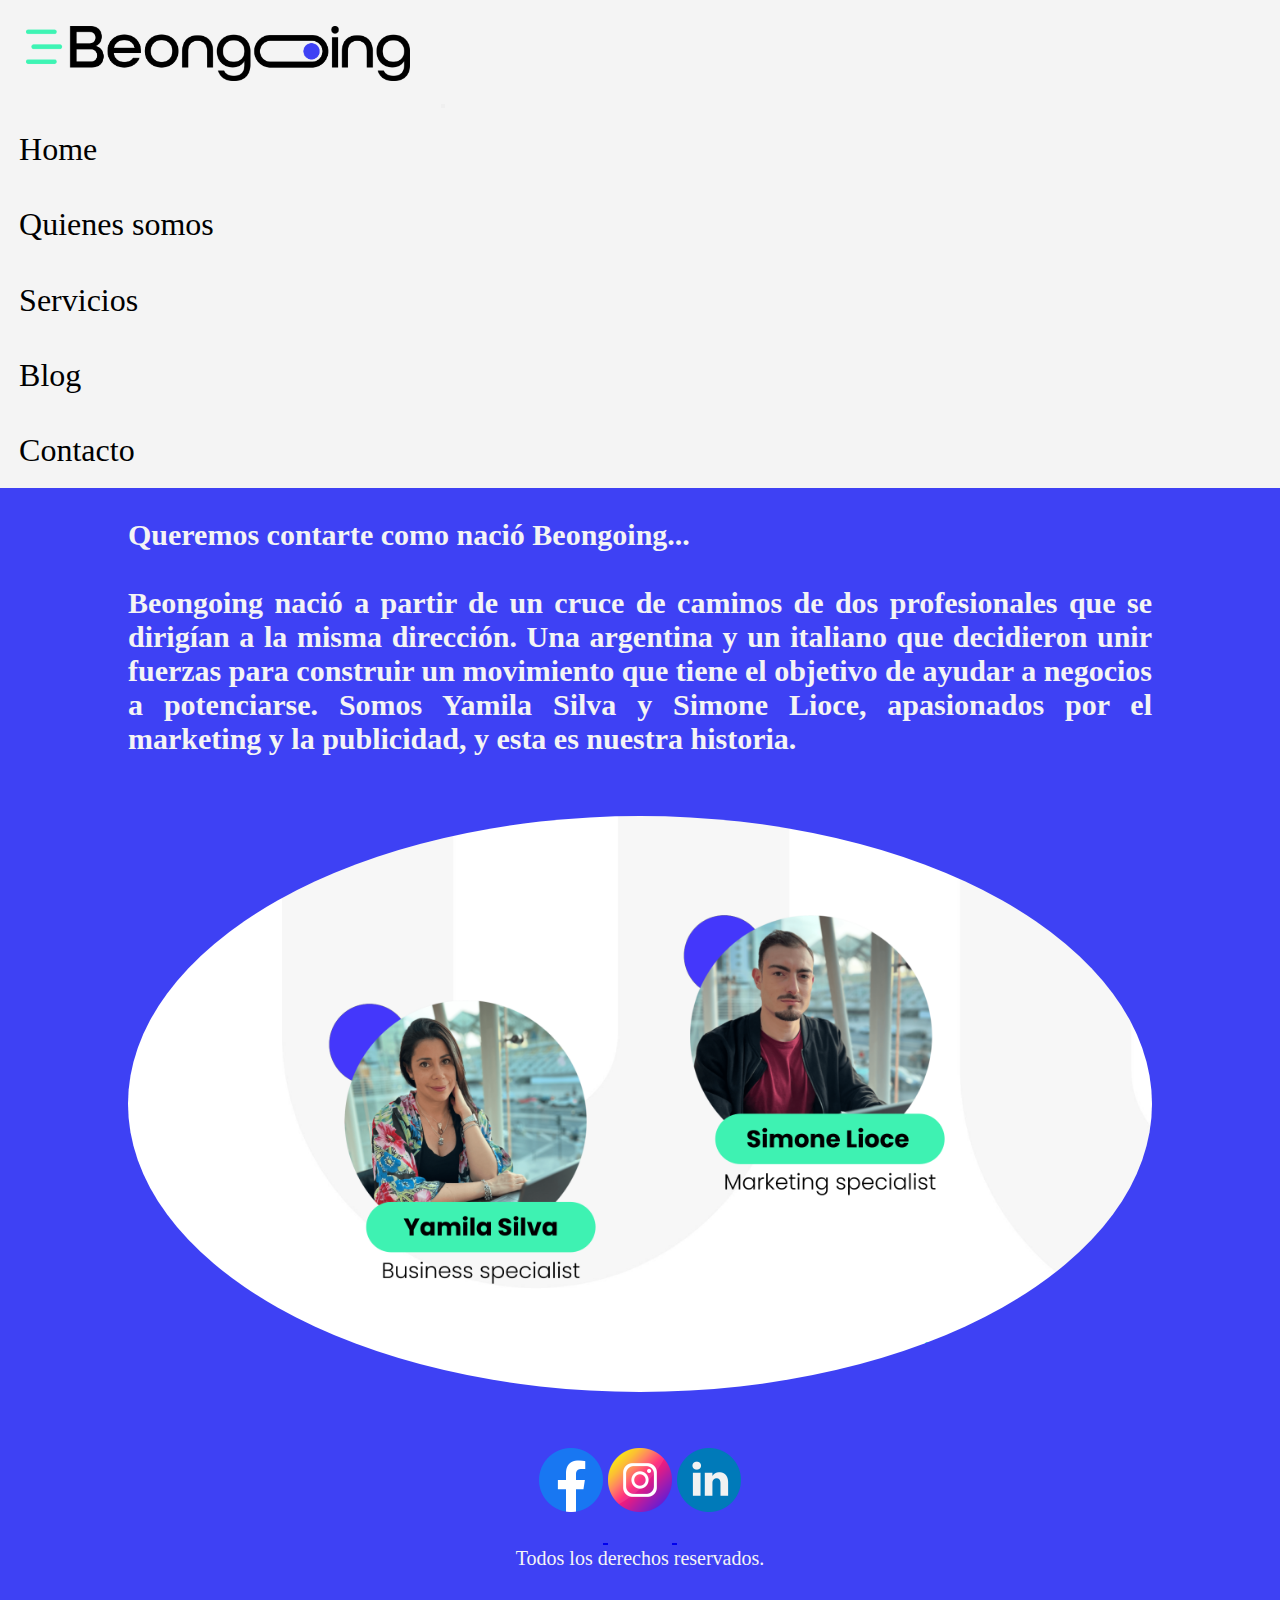
==== pages/blog.html @ 20b8a19d "primer commit" ====
<!doctype html>
<html lang="en">

<head>
    <meta charset="utf-8">
    <meta name="viewport" content="width=device-width, initial-scale=1.0">

    <title>Beongoing</title>
    <link href="https://cdn.jsdelivr.net/npm/bootstrap@5.3.2/dist/css/bootstrap.min.css" rel="stylesheet"
        integrity="sha384-T3c6CoIi6uLrA9TneNEoa7RxnatzjcDSCmG1MXxSR1GAsXEV/Dwwykc2MPK8M2HN" crossorigin="anonymous">

    <link rel="stylesheet" href="../css/style.css">


</head>

<body>
    <header>
        <nav class="navbar navbar-expand-lg">
            <div class="container-fluid">
                <img src="../img/logocolor.png" alt="Logo Beongoing">
                <button class="navbar-toggler" type="button" data-bs-toggle="collapse" data-bs-target="#navbarNav"
                    aria-controls="navbarNav" aria-expanded="false" aria-label="Toggle navigation">
                    <span class="navbar-toggler-icon"></span>
                </button>
                <div class="collapse navbar-collapse" id="navbarNav">
                    <ul class="navbar-nav">
                        <li class="nav-item">
                            <a class="nav-link enlace-menu" href="../index.html">Home</a>
                        <li class="nav-item">
                            <a class="nav-link enlace-menu" href="../Pages/Quienessomos.html">Quienes somos</a>
                        </li>
                        <li class="nav-item">
                            <a class="nav-link enlace-menu" href="../pages/servicios.html">Servicios</a>
                        </li>
                        <li class="nav-item">
                            <a class="nav-link active  enlace-menu" href="../pages/blog.html">Blog</a>
                        <li class="nav-item">
                            <a class="nav-link enlace-menu" href="../pages/contacto.html">Contacto</a>
                        </li>
                    </ul>
                </div>
            </div>
        </nav>

    </header>

    <main>
        <h1 class="textoblogyquienessomos"> <strong>Queremos contarte como nació Beongoing...</strong>
            <br>
            <br>
            Beongoing nació a partir de un cruce de caminos de dos profesionales que se dirigían
            a la misma dirección.
            Una argentina y un italiano que decidieron unir fuerzas para construir un movimiento que tiene el objetivo
            de ayudar a negocios a potenciarse. Somos Yamila Silva y Simone Lioce, apasionados por el marketing y la
            publicidad, y esta es nuestra historia.
        </h1>


        <img src="../img/yamilaysimone.png" alt="Yamila y Simone">
    </main>


    <footer>
        <a href="https://www.facebook.com/profile.php?id=100092412488158">
            <img src="../img/facebook.png" alt="Facebook">
        </a>
        <a href="https://www.instagram.com/beongoing/">
            <img src="../img/instagram.png" alt="instagram">
        </a>
        <a href="https://www.linkedin.com/company/beongoing">
            <img src="../img/linkedin.png" alt="LinkedIn">
        </a>

        <p> Todos los derechos reservados. </p>
    </footer>



    <script src="https://cdn.jsdelivr.net/npm/@popperjs/core@2.11.8/dist/umd/popper.min.js"
        integrity="sha384-I7E8VVD/ismYTF4hNIPjVp/Zjvgyol6VFvRkX/vR+Vc4jQkC+hVqc2pM8ODewa9r"
        crossorigin="anonymous"></script>
    <script src="https://cdn.jsdelivr.net/npm/bootstrap@5.3.2/dist/js/bootstrap.min.js"
        integrity="sha384-BBtl+eGJRgqQAUMxJ7pMwbEyER4l1g+O15P+16Ep7Q9Q+zqX6gSbd85u4mG4QzX+"
        crossorigin="anonymous"></script>

</body>

</html>
---- css/style.css ----
/* Paleta de colores primaria
    RGB 62, 65, 244 Palatinate Blue
    62, 244, 180 Aquamarine
    244, 244, 244 White smoke
    #000000 Black
    Paleta de colores secundaria
    RGB 255, 0, 255 Fuchsia
    63, 188, 244 Deep Sky Blue
    252, 174, 0 Orange web
    */

/* Tipografia  All Round Gothic  Demi - VInculo la la tipografia desde una fuente externa*/

@import url(https://db.onlinewebfonts.com/c/c25432bd2c16dfe9cbff2d2968e73fcb?family=All+Round+Gothic+W01+Demi);

html{
    font-family: "All Round Gothic W01 Demi";
    font-size: 62.5%;
}

* {
    margin: 0;
    padding: 0;
    box-sizing: border-box; 
   }

/* HEADER */

header {
    background-color: rgb(244, 244, 244);
    
}

header img{
    width: 30%;
    font-weight: 900px;
    margin: 2%;
}

/*NAVBAR*/

nav ul{
    width: 955px;
    justify-content: right;  
}

nav ul li {
    display: flex;
    padding: 2%;
    

}

.enlace-menu {
    text-decoration: none;
    font-size: xx-large;
    color:black;
}

.enlace-menu:hover {
    color: deepskyblue;
    text-decoration: none;
}

/* BANNER */

.banner{
    background-image: url(../Img/Nosomosunaagencia.png);
    background-size: cover;
    background-repeat: no-repeat;
    background-position: center;
    height: 150px;
    margin-top: 60px;
    margin-bottom: 60px;
    margin-left: 30px;
    margin-right: 30px;
    padding: 10%;
   
}

/* IMAGENES EN BODY */
body{
    background-color: rgb(62, 65, 244);
    color: rgb(62, 244, 180);
    font-size: 2.5rem;
}

main {
    text-align: center;
    
}

main img{
    width: 80%;
    border-radius: 50%;
}

/* CONTENIDO DEL MAIN */ 


 h1{
    color: rgb(244, 244, 244);
    font-size: 3rem;
    text-align: center;
    margin-bottom: 60px;
    margin-top: 30px;
}

h2{
    color: rgb(62, 244, 2180);
    font-size: 2.5rem;
    text-align: left;
    margin-top: 60px;
    margin-bottom: 60px;
    margin-left: 50px;
}


/* ESPACIOS */ 
.espacioentreservicios {
    padding-bottom: 5%;
}

.nuestrosservicios {
    font-size: 220%;
    color: rgb(62, 244, 180);

}

/* CONTACTO */
label {
    display: block;

}

.form {
padding-left: 5%;
}

textarea {
    width: 80%;
}
.comentariosdecontacto {
    padding-top: 5%;
    display: grid;
    place-items: center;
    padding-bottom: 1%;

}

.aceptoterminosycondiciones {
  text-align: center;
  padding-bottom: 5%;
  color: rgb(182, 175, 175);
}
.textoconmail {
    font-size: 120%;
    color: rgb(244, 244, 244);
    
}


/* IFRAME */
iframe{
    width: 100%;
    height: 70%px;
    padding-top: 0,5%;
  }

/* FOOTER */

footer a img{
    width: 5%;
    margin-bottom: 30px;
    
}

footer{
    text-align: center;
    font-size: 2rem;
    color: rgb(244, 244, 244);
    margin-top: 50px;
    margin-bottom: 50px;
}

.textoblogyquienessomos {
margin-left: 10%;
margin-right: 10%;
text-align: justify;
}


.column {
    width: 100%;
  }
  
  /*Mobile*/

  @media only screen and (mas-width: 480px)  {
    body{
        width: 100%;
    } 

  }
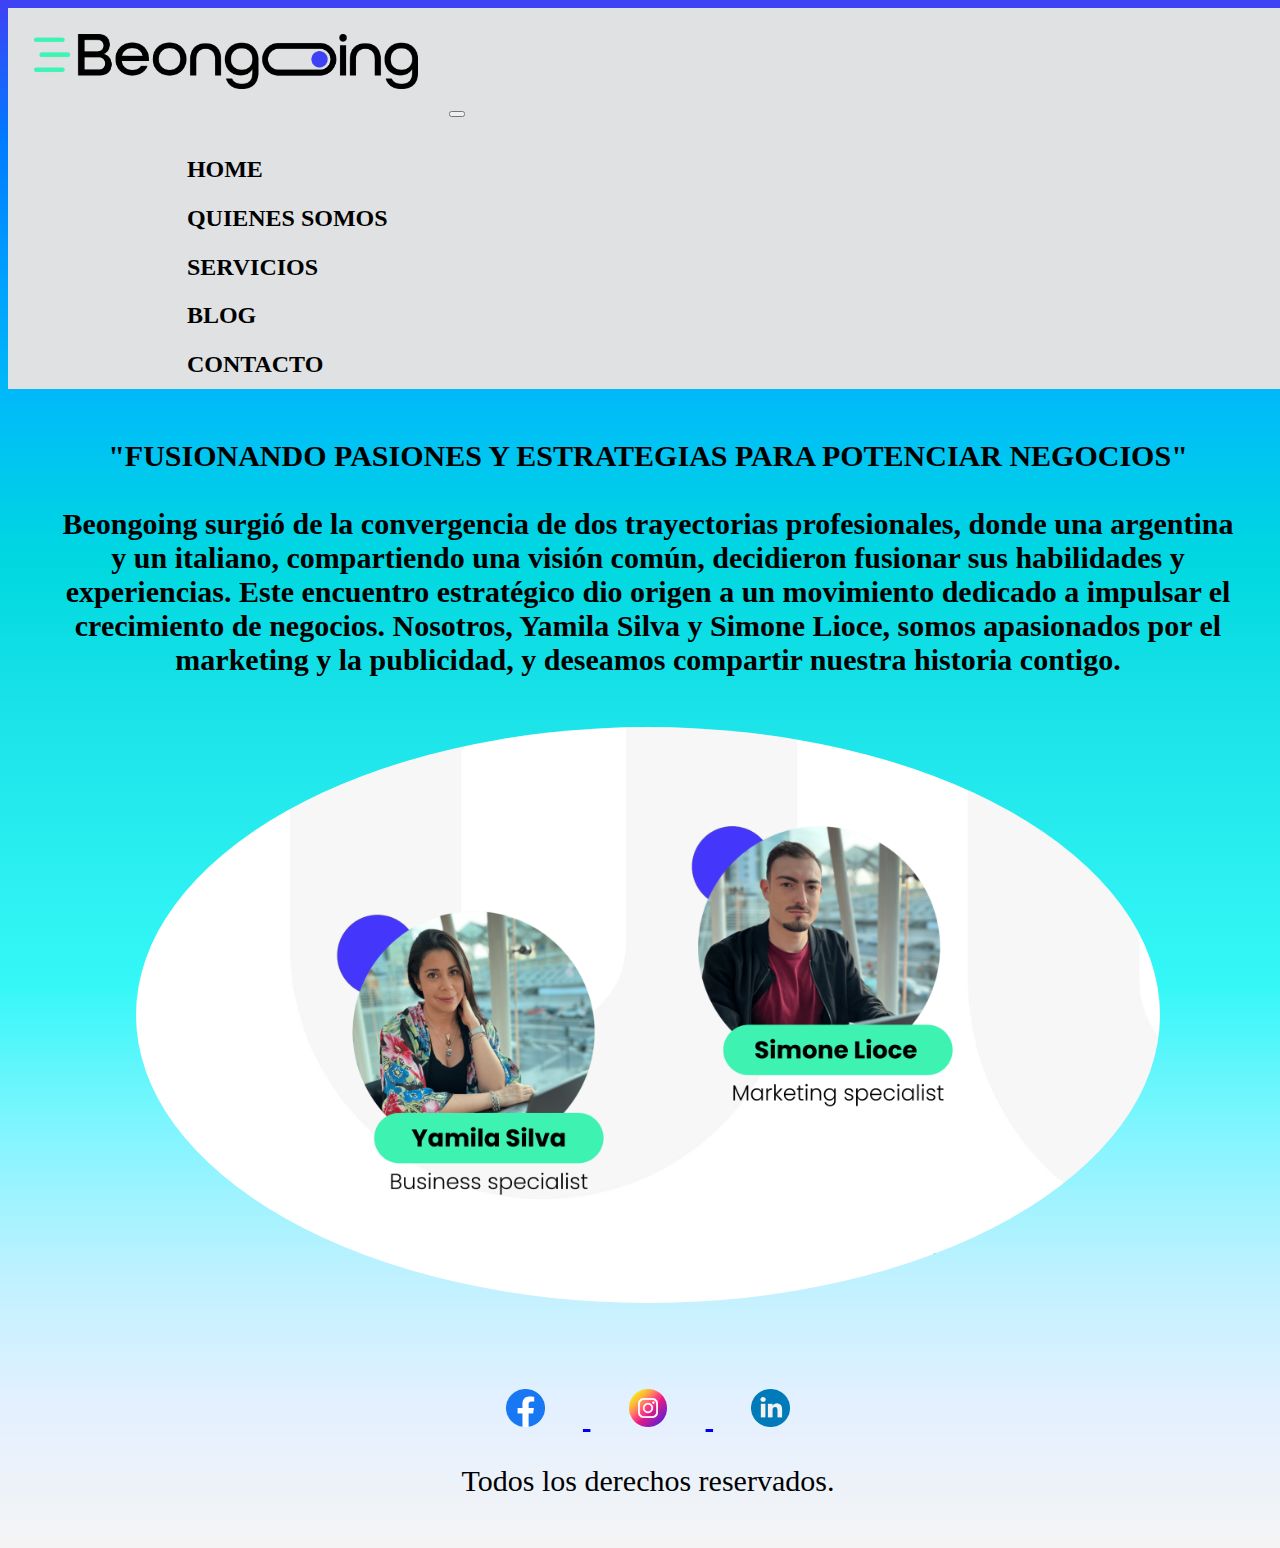
==== commit 39ecb48f: "Estructura final de la web" ====
--- a/pages/blog.html
+++ b/pages/blog.html
@@ -9,7 +9,8 @@
     <link href="https://cdn.jsdelivr.net/npm/bootstrap@5.3.2/dist/css/bootstrap.min.css" rel="stylesheet"
         integrity="sha384-T3c6CoIi6uLrA9TneNEoa7RxnatzjcDSCmG1MXxSR1GAsXEV/Dwwykc2MPK8M2HN" crossorigin="anonymous">
 
-    <link rel="stylesheet" href="../css/style.css">
+    <link rel="stylesheet" href="../css/estilos.css">
+    <link rel="icon" type="image/png" href="../img/favicon.png">
 
 
 </head>
@@ -26,17 +27,17 @@
                 <div class="collapse navbar-collapse" id="navbarNav">
                     <ul class="navbar-nav">
                         <li class="nav-item">
-                            <a class="nav-link enlace-menu" href="../index.html">Home</a>
+                            <a class="nav-link enlace-menu" href="../index.html">HOME</a>
                         <li class="nav-item">
-                            <a class="nav-link enlace-menu" href="../Pages/Quienessomos.html">Quienes somos</a>
+                            <a class="nav-link enlace-menu" href="../Pages/Quienessomos.html">QUIENES SOMOS</a>
                         </li>
                         <li class="nav-item">
-                            <a class="nav-link enlace-menu" href="../pages/servicios.html">Servicios</a>
+                            <a class="nav-link enlace-menu" href="../pages/servicios.html">SERVICIOS</a>
                         </li>
                         <li class="nav-item">
-                            <a class="nav-link active  enlace-menu" href="../pages/blog.html">Blog</a>
+                            <a class="nav-link active  enlace-menu" href="../pages/blog.html">BLOG</a>
                         <li class="nav-item">
-                            <a class="nav-link enlace-menu" href="../pages/contacto.html">Contacto</a>
+                            <a class="nav-link enlace-menu" href="../pages/contacto.html">CONTACTO</a>
                         </li>
                     </ul>
                 </div>
@@ -46,14 +47,14 @@
     </header>
 
     <main>
-        <h1 class="textoblogyquienessomos"> <strong>Queremos contarte como nació Beongoing...</strong>
+        <h1> <strong>"FUSIONANDO PASIONES Y ESTRATEGIAS PARA POTENCIAR NEGOCIOS"</strong>
             <br>
             <br>
-            Beongoing nació a partir de un cruce de caminos de dos profesionales que se dirigían
-            a la misma dirección.
-            Una argentina y un italiano que decidieron unir fuerzas para construir un movimiento que tiene el objetivo
-            de ayudar a negocios a potenciarse. Somos Yamila Silva y Simone Lioce, apasionados por el marketing y la
-            publicidad, y esta es nuestra historia.
+            Beongoing surgió de la convergencia de dos trayectorias profesionales, donde una argentina y un italiano,
+            compartiendo una visión común, decidieron fusionar sus habilidades y experiencias. Este encuentro
+            estratégico dio origen a un movimiento dedicado a impulsar el crecimiento de negocios. Nosotros, Yamila
+            Silva y Simone Lioce, somos apasionados por el marketing y la publicidad, y deseamos compartir nuestra
+            historia contigo.
         </h1>
 
 
--- a/css/estilos.css
+++ b/css/estilos.css
@@ -0,0 +1,191 @@
+/* VARIABLES */
+/* Paleta de colores primaria
+RGB 62, 65, 244 Palatinate Blue
+62, 244, 180 Aquamarine
+244, 244, 244 White smoke
+#000000 Black */
+/*Paleta de colores secundaria
+    RGB 255, 0, 255 Fuchsia
+    63, 188, 244 Deep Sky Blue
+    252, 174, 0 Orange web */
+/* Tipografia  All Round Gothic  Demi - Vinculo la tipografia desde una fuente externa*/
+@import url(https://db.onlinewebfonts.com/c/c25432bd2c16dfe9cbff2d2968e73fcb?family=All+Round+Gothic+W01+Demi);
+/* Estilos para todos los dispositivos */
+/* Mobile */
+@media only screen and (max-width: 480px) {
+  body {
+    font-size: 14px;
+    width: 100%;
+  }
+}
+/* Tablet */
+@media only screen and (min-width: 481px) and (max-width: 978px) {
+  body {
+    font-size: 16px;
+    width: 100%;
+  }
+}
+/* Desktop */
+@media only screen and (min-width: 979px) {
+  body {
+    font-size: 18px;
+    width: 100%;
+  }
+}
+/* ANIMACION */
+@keyframes fadeIn {
+  from {
+    opacity: 0; /* Comienza con opacidad 0 (invisible) */
+  }
+  to {
+    opacity: 1; /* Termina con opacidad 1 (totalmente visible) */
+  }
+}
+html {
+  font-family: "All Round Gothic W01 Demi";
+  font-size: 62.5%;
+}
+
+/* HEADER Y NAVBAR */
+header {
+  background-color: #e0e1e2;
+  width: 100%;
+}
+header nav img {
+  width: 30%;
+  font-weight: 900px;
+  margin: 2%;
+}
+header nav ul {
+  width: 85%;
+  margin-left: 10%;
+  justify-content: right;
+}
+header nav ul li {
+  display: flex;
+  padding: 1%;
+  /* PSEUDOCLASE */
+}
+header nav ul li .enlace-menu {
+  text-decoration: none;
+  font-size: x-large;
+  color: black;
+  font-weight: bold;
+}
+header nav ul li .enlace-menu:hover {
+  color: grey;
+  text-decoration: overline;
+  transition: 0.5S;
+}
+
+/* MAIN */
+main {
+  text-align: center;
+  /* BANNER */
+  /* CONTENIDO DEL MAIN */
+  /* ESPACIOS */
+  /* CONTACTO */
+  /* IFRAME */
+}
+main img {
+  width: 80%;
+  border-radius: 50%;
+}
+main .banner {
+  background-image: url(../img/nosomosunaagencia.png);
+  background-size: cover;
+  background-repeat: no-repeat;
+  background-position: center;
+  height: 150px;
+  margin-top: 60px;
+  margin-bottom: 60px;
+  margin-left: 30px;
+  margin-right: 30px;
+  padding: 10%;
+  /* ANIMACION */
+  opacity: 0;
+  animation: fadeIn 2.5s ease-in-out forwards;
+}
+main h1 {
+  color: #000000;
+  font-size: 3rem;
+  text-align: center;
+  text-justify: inter-word;
+  margin: 50px;
+}
+main h2 {
+  color: #000000;
+  font-size: 3rem;
+  text-align: center;
+  text-justify: inter-word;
+  margin: 50px;
+}
+main .espacioentreservicios {
+  padding-bottom: 5%;
+}
+main .nuestrosservicios {
+  font-size: 130%;
+  text-shadow: 2px 2px 4px rgba(0, 0, 0, 0.5);
+  text-align: center;
+}
+main .textocompleteelformulario {
+  font-size: 90%;
+}
+main .form {
+  color: #000000;
+}
+main .form label {
+  display: block;
+}
+main .form textarea {
+  width: 80%;
+}
+main .comentariosdecontacto {
+  color: #000000;
+  padding-top: 5%;
+  display: grid;
+  place-items: center;
+  padding-bottom: 0.2%;
+}
+main .textarea {
+  width: 90%;
+  box-sizing: border-box;
+  padding: 20px;
+  font-size: 25px;
+}
+main .aceptoterminosycondiciones {
+  color: #000000;
+  text-align: center;
+  margin-top: 2%;
+}
+main .textoconmail {
+  color: #000000;
+  font-size: 100%;
+  text-align: left;
+  margin: 95px;
+}
+main iframe {
+  width: 90%;
+}
+
+body {
+  background-image: linear-gradient(to bottom, #3e41f4, #007bff, #00a1ff, #00bff6, #00d8e0, #19e2e8, #28edef, #35f7f7, #7ff5ff, #bcf1ff, #e4f0ff, #f4f4f4);
+  color: rgb(63, 188, 244);
+  font-size: 2.5rem;
+  /* FOOTER */
+}
+body footer {
+  text-align: center;
+  font-size: 3rem;
+  color: #000000;
+  margin-top: 80px;
+  margin-bottom: 50px;
+}
+body footer img {
+  width: 3%;
+  margin-right: 3%;
+  margin-left: 3%;
+  align-items: center;
+}
+
+/*# sourceMappingURL=estilos.css.map */
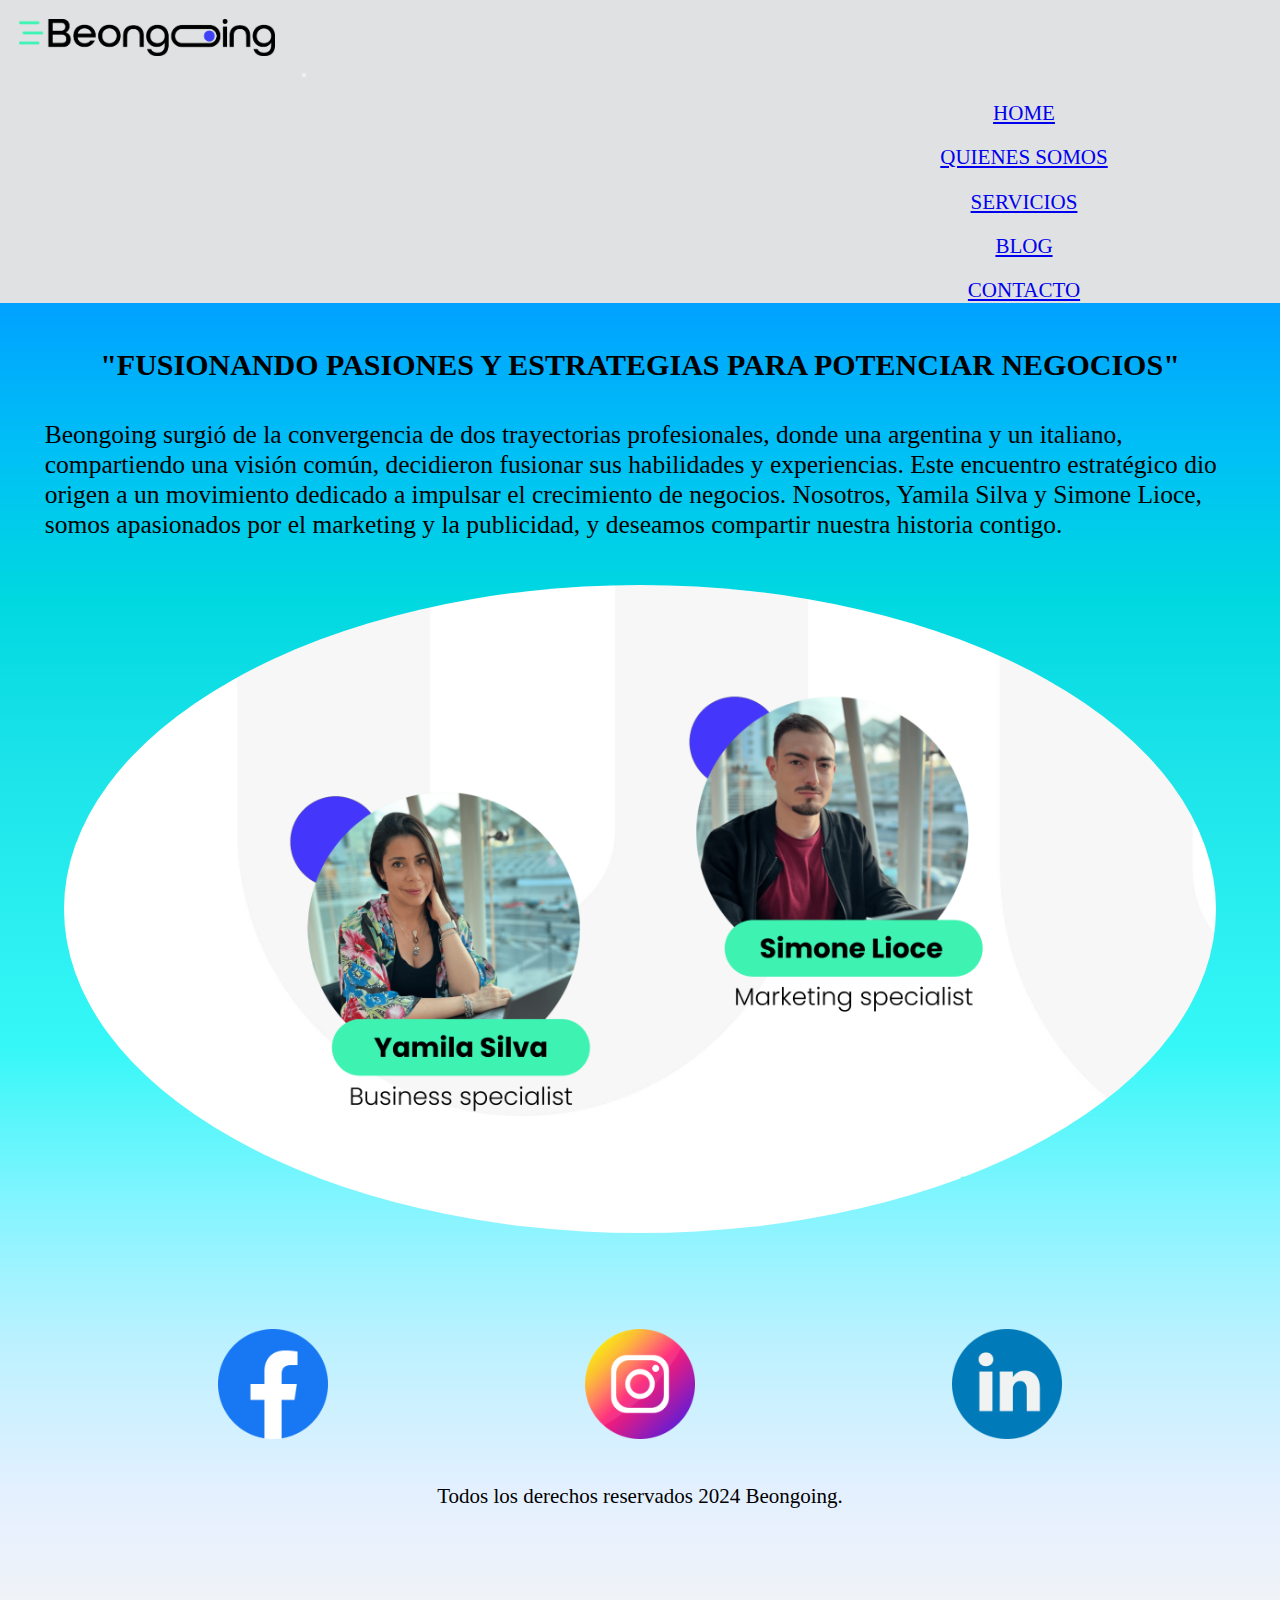
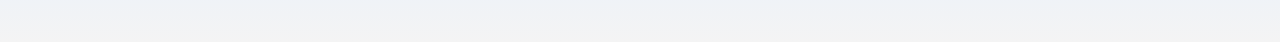
==== commit a194d3c2: "Proyecto final" ====
--- a/pages/blog.html
+++ b/pages/blog.html
@@ -4,11 +4,18 @@
 <head>
     <meta charset="utf-8">
     <meta name="viewport" content="width=device-width, initial-scale=1.0">
+    <!-- SEO Blog-->
+    <meta name="description"
+        content="Conoce a los visionarios detrás de nuestra empresa de marketing digital. Descubre cómo nuestro equipo de expertos.">
+    <meta name="keywords"
+        content="marketing digital, SEO, SEM, redes sociales, publicidad online, estrategias de contenido, marketing de influencers, analítica web, automatización de marketing, blog, Beongoing, ongoing, Be ongoing">
+    <title>Beongoing - Blog</title>
 
-    <title>Beongoing</title>
+    <!-- BS -->
     <link href="https://cdn.jsdelivr.net/npm/bootstrap@5.3.2/dist/css/bootstrap.min.css" rel="stylesheet"
         integrity="sha384-T3c6CoIi6uLrA9TneNEoa7RxnatzjcDSCmG1MXxSR1GAsXEV/Dwwykc2MPK8M2HN" crossorigin="anonymous">
 
+    <!-- CSS -->
     <link rel="stylesheet" href="../css/estilos.css">
     <link rel="icon" type="image/png" href="../img/favicon.png">
 
@@ -17,7 +24,7 @@
 
 <body>
     <header>
-        <nav class="navbar navbar-expand-lg">
+        <nav class="navbar navbar-expand-lg navbar-light bg-light">
             <div class="container-fluid">
                 <img src="../img/logocolor.png" alt="Logo Beongoing">
                 <button class="navbar-toggler" type="button" data-bs-toggle="collapse" data-bs-target="#navbarNav"
@@ -47,33 +54,32 @@
     </header>
 
     <main>
-        <h1> <strong>"FUSIONANDO PASIONES Y ESTRATEGIAS PARA POTENCIAR NEGOCIOS"</strong>
-            <br>
-            <br>
-            Beongoing surgió de la convergencia de dos trayectorias profesionales, donde una argentina y un italiano,
+        <h1> <strong>"FUSIONANDO PASIONES Y ESTRATEGIAS PARA POTENCIAR NEGOCIOS"</strong> </h1>
+        <p> Beongoing surgió de la convergencia de dos trayectorias profesionales, donde una argentina y un italiano,
             compartiendo una visión común, decidieron fusionar sus habilidades y experiencias. Este encuentro
             estratégico dio origen a un movimiento dedicado a impulsar el crecimiento de negocios. Nosotros, Yamila
             Silva y Simone Lioce, somos apasionados por el marketing y la publicidad, y deseamos compartir nuestra
             historia contigo.
-        </h1>
-
+        </p>
 
         <img src="../img/yamilaysimone.png" alt="Yamila y Simone">
     </main>
 
 
     <footer>
-        <a href="https://www.facebook.com/profile.php?id=100092412488158">
-            <img src="../img/facebook.png" alt="Facebook">
-        </a>
-        <a href="https://www.instagram.com/beongoing/">
-            <img src="../img/instagram.png" alt="instagram">
-        </a>
-        <a href="https://www.linkedin.com/company/beongoing">
-            <img src="../img/linkedin.png" alt="LinkedIn">
-        </a>
+        <div class="image-container">
+            <a href="https://www.facebook.com/profile.php?id=100092412488158">
+                <img src="../img/facebook.png" alt="Facebook">
+            </a>
+            <a href="https://www.instagram.com/beongoing/">
+                <img src="../img/instagram.png" alt="instagram">
+            </a>
+            <a href="https://www.linkedin.com/company/beongoing">
+                <img src="../img/linkedin.png" alt="LinkedIn">
+            </a>
+        </div>
 
-        <p> Todos los derechos reservados. </p>
+        <p> Todos los derechos reservados 2024 Beongoing. </p>
     </footer>
 
 
--- a/css/estilos.css
+++ b/css/estilos.css
@@ -1,3 +1,4 @@
+@charset "UTF-8";
 /* VARIABLES */
 /* Paleta de colores primaria
 RGB 62, 65, 244 Palatinate Blue
@@ -14,22 +15,19 @@
 /* Mobile */
 @media only screen and (max-width: 480px) {
   body {
-    font-size: 14px;
-    width: 100%;
+    font-size: 2rem;
   }
 }
 /* Tablet */
 @media only screen and (min-width: 481px) and (max-width: 978px) {
   body {
-    font-size: 16px;
-    width: 100%;
+    font-size: 2.5rem;
   }
 }
 /* Desktop */
 @media only screen and (min-width: 979px) {
   body {
-    font-size: 18px;
-    width: 100%;
+    font-size: 3rem;
   }
 }
 /* ANIMACION */
@@ -46,40 +44,47 @@
   font-size: 62.5%;
 }
 
-/* HEADER Y NAVBAR */
-header {
+* {
+  margin: 0;
+  padding: 0;
+  box-sizing: border-box;
+}
+
+body {
+  width: 100%;
+  background-image: linear-gradient(to bottom, #3e41f4, #007bff, #00a1ff, #00bff6, #00d8e0, #19e2e8, #28edef, #35f7f7, #7ff5ff, #bcf1ff, #e4f0ff, #f4f4f4);
+  color: rgb(63, 188, 244);
+  /* HEADER Y NAVBAR */
+  /* MAIN */
+  /* FOOTER */
+}
+body header {
   background-color: #e0e1e2;
   width: 100%;
 }
-header nav img {
-  width: 30%;
-  font-weight: 900px;
-  margin: 2%;
+body header nav img {
+  width: 20%;
+  margin: 1.5%;
 }
-header nav ul {
-  width: 85%;
-  margin-left: 10%;
-  justify-content: right;
+body header nav ul {
+  width: 100%;
+  font-size: 70%;
+  justify-content: center;
+  margin-left: 30%;
 }
-header nav ul li {
+body header nav ul li {
   display: flex;
-  padding: 1%;
+  justify-content: space-around;
+  margin: 1.5%;
   /* PSEUDOCLASE */
 }
-header nav ul li .enlace-menu {
-  text-decoration: none;
-  font-size: x-large;
-  color: black;
-  font-weight: bold;
-}
-header nav ul li .enlace-menu:hover {
-  color: grey;
+body header nav ul li .enlace-menu:hover {
+  color: rgb(62, 65, 244);
+  text-shadow: 2px 2px 4px #000000;
   text-decoration: overline;
   transition: 0.5S;
 }
-
-/* MAIN */
-main {
+body main {
   text-align: center;
   /* BANNER */
   /* CONTENIDO DEL MAIN */
@@ -87,105 +92,95 @@
   /* CONTACTO */
   /* IFRAME */
 }
-main img {
-  width: 80%;
-  border-radius: 50%;
+body main img {
+  width: 90%;
+  border-radius: 100%;
 }
-main .banner {
+body main .banner {
   background-image: url(../img/nosomosunaagencia.png);
   background-size: cover;
   background-repeat: no-repeat;
   background-position: center;
-  height: 150px;
-  margin-top: 60px;
-  margin-bottom: 60px;
-  margin-left: 30px;
-  margin-right: 30px;
-  padding: 10%;
+  display: flex;
+  justify-content: center;
+  margin: 3%;
+  padding: 9%;
   /* ANIMACION */
   opacity: 0;
   animation: fadeIn 2.5s ease-in-out forwards;
 }
-main h1 {
+body main h1 {
   color: #000000;
-  font-size: 3rem;
+  font-size: 100%;
   text-align: center;
-  text-justify: inter-word;
-  margin: 50px;
+  margin: 0.5%;
+  padding-top: 2%;
+  padding-bottom: 1%;
 }
-main h2 {
+body main h2 {
   color: #000000;
-  font-size: 3rem;
+  font-size: 90%;
   text-align: center;
-  text-justify: inter-word;
-  margin: 50px;
+  padding-top: 0%;
 }
-main .espacioentreservicios {
-  padding-bottom: 5%;
+body main p {
+  font-size: 85%;
+  color: #000000;
+  text-align: left;
+  padding: 3%;
+  margin: 0.5%;
+  padding-top: 1.5%;
+  padding-bottom: 3%;
 }
-main .nuestrosservicios {
-  font-size: 130%;
-  text-shadow: 2px 2px 4px rgba(0, 0, 0, 0.5);
-  text-align: center;
+body main .espacioentreservicios {
+  margin-top: 5%;
+  margin-bottom: 5%;
 }
-main .textocompleteelformulario {
-  font-size: 90%;
-}
-main .form {
+body main .form {
   color: #000000;
 }
-main .form label {
+body main .form label {
   display: block;
 }
-main .form textarea {
-  width: 80%;
-}
-main .comentariosdecontacto {
-  color: #000000;
+body main .comentariosdecontacto {
   padding-top: 5%;
   display: grid;
   place-items: center;
-  padding-bottom: 0.2%;
 }
-main .textarea {
+body main .textarea {
   width: 90%;
   box-sizing: border-box;
-  padding: 20px;
-  font-size: 25px;
+  padding: 2%;
+  font-size: 80%;
 }
-main .aceptoterminosycondiciones {
-  color: #000000;
-  text-align: center;
-  margin-top: 2%;
+body main .aceptoterminosycondiciones {
+  margin-left: 3%;
+  margin-right: 3%;
+  font-size: 90%;
 }
-main .textoconmail {
-  color: #000000;
+body main .textoconmail {
   font-size: 100%;
-  text-align: left;
-  margin: 95px;
+  text-align: justify;
 }
-main iframe {
+body main iframe {
   width: 90%;
-}
-
-body {
-  background-image: linear-gradient(to bottom, #3e41f4, #007bff, #00a1ff, #00bff6, #00d8e0, #19e2e8, #28edef, #35f7f7, #7ff5ff, #bcf1ff, #e4f0ff, #f4f4f4);
-  color: rgb(63, 188, 244);
-  font-size: 2.5rem;
-  /* FOOTER */
 }
 body footer {
   text-align: center;
-  font-size: 3rem;
+  padding: 7%;
+}
+body footer p {
+  font-size: 70%;
   color: #000000;
-  margin-top: 80px;
-  margin-bottom: 50px;
+  padding: 4%;
+}
+body footer .image-container {
+  display: flex;
+  justify-content: center; /* Centra las imágenes horizontalmente */
+  align-items: center; /* Centra las imágenes verticalmente */
 }
 body footer img {
-  width: 3%;
-  margin-right: 3%;
-  margin-left: 3%;
-  align-items: center;
-}
-
-/*# sourceMappingURL=estilos.css.map */
+  width: 30%;
+  display: block;
+  margin: 0 auto; /* Centra la imagen horizontalmente */
+}/*# sourceMappingURL=estilos.css.map */